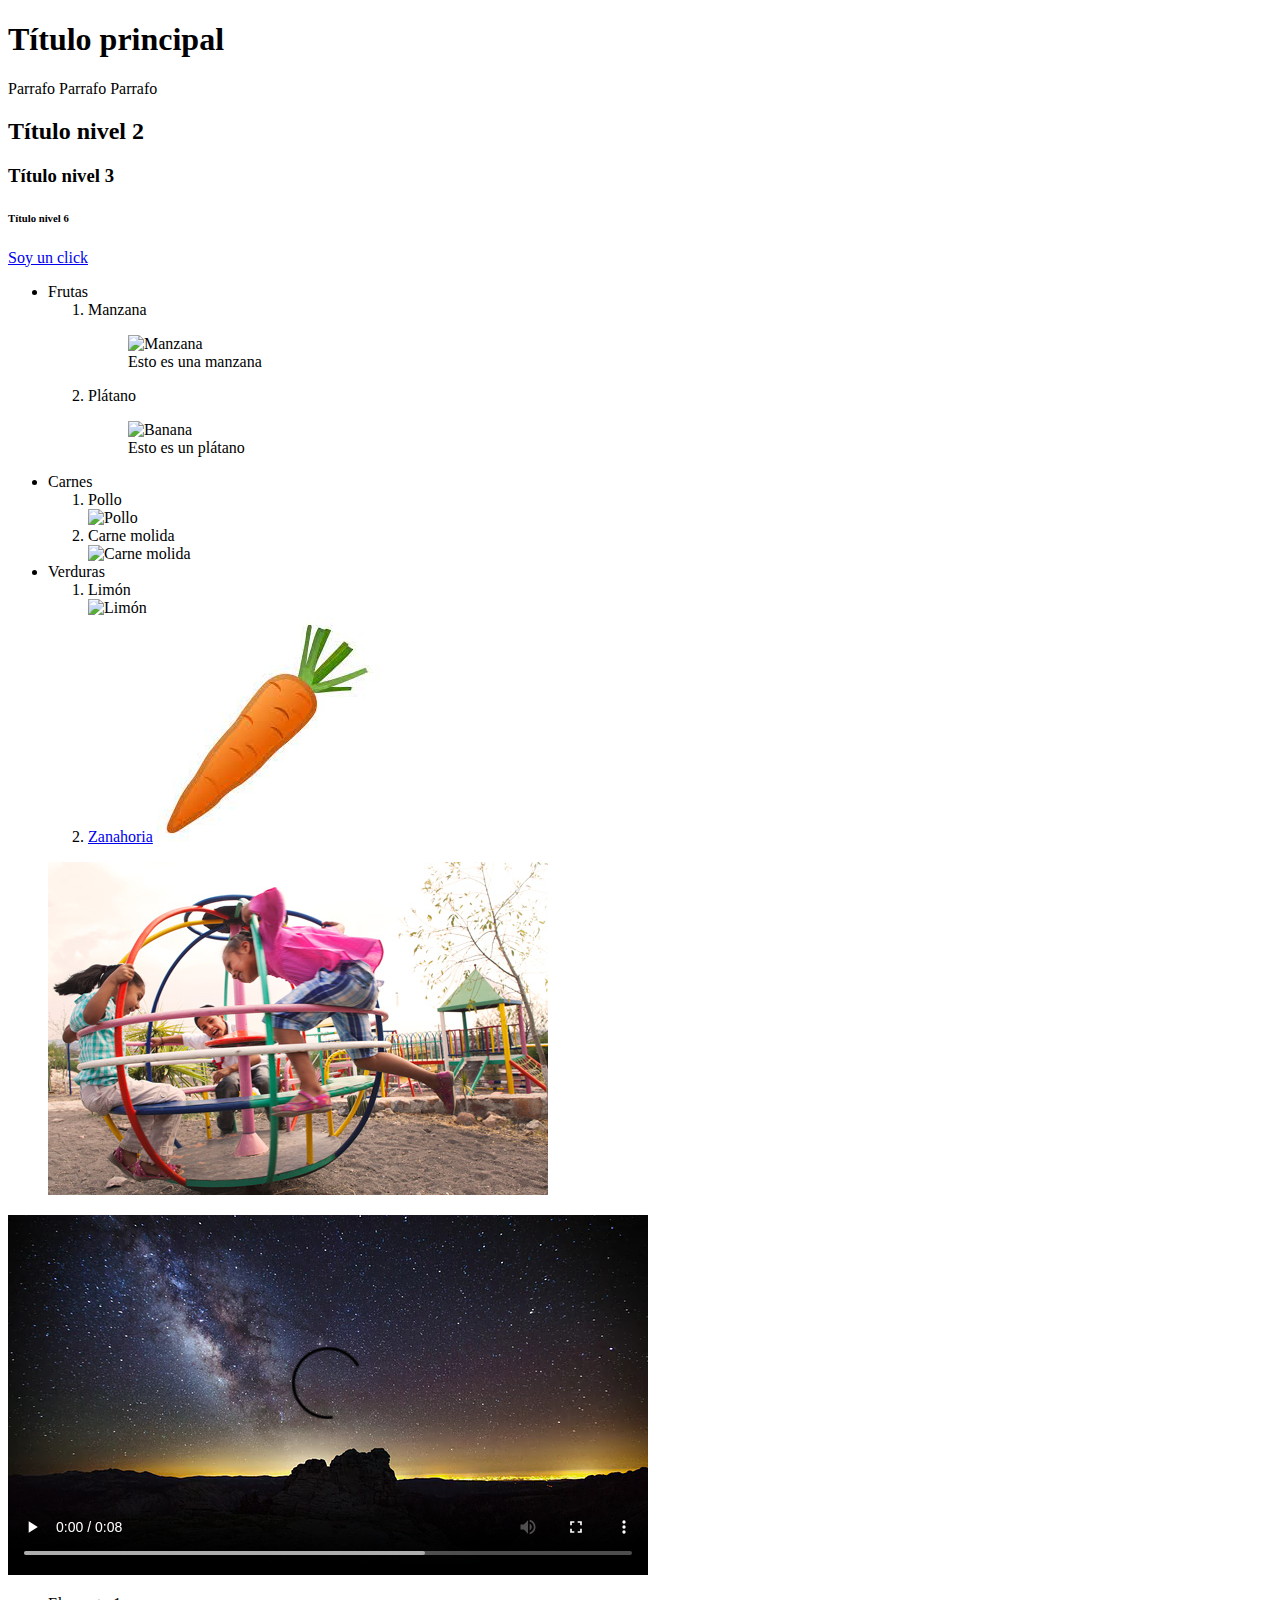
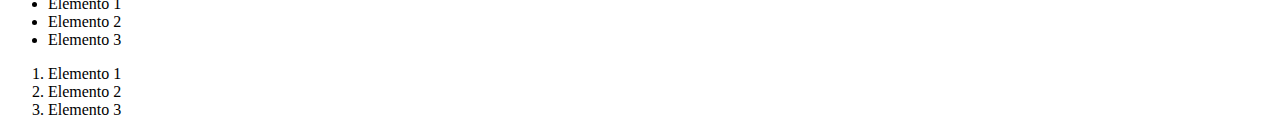
==== index.html @ 8ec547a5 "Inicio" ====
<!DOCTYPE html>
<html lang="es">
    <head>
        <meta charset="UTF-8">
        <meta name="description" content="Esta es una breve descripción de la página, es importante para que e los buscadores aparezca esta descripción.">
        <meta name="robots" content="index,follow">
        <meta http-equiv="X-UA-Compatible" content="IE=edge">
        <meta name="viewport" content="width=device-width, initial-scale=1.0"> 
        <title>Mi primera página Web</title>
        <link rel="stylesheet" href="./css/style.css">
    </head>
    <body>
        <header>
            <nav></nav>
        </header>
        <main>
            <h1>Título principal</h1>
            <p>Parrafo Parrafo Parrafo</p>
            <h2>Título nivel 2</h2>
            <h3>Título nivel 3</h3>
            <h6>Título nivel 6</h6>
            <a href="Da click">Soy un click</a>
            <section>
                <article>
                    <ul>
                        <li>Frutas</li>
                            <ol>
                                <li>Manzana</li>
                                    <figure>
                                        <img src="https://image.flaticon.com/icons/png/128/1202/1202063.png?ga=GA1.2.426003149.1628985600" alt="Manzana">
                                        <figcaption>Esto es una manzana</figcaption>
                                    </figure>
                                
                                <li>Plátano</li>
                                    <figure>
                                        <img src="https://cdn.iconscout.com/icon/premium/png-256-thumb/banana-57-232274.png" alt="Banana">
                                        <figcaption>Esto es un plátano</figcaption>
                                    </figure>
                                
                            </ol>                       
                        <li>Carnes</li>
                            <ol>
                                <li>Pollo</li>
                                <img src="https://encrypted-tbn0.gstatic.com/images?q=tbn:ANd9GcSl79Q8UZFTmjHGL0RW6G9Q4AWo86tVc44wjpINKGt8wB1DbmXbAHmF2MDW41OBtyRRefQ&usqp=CAU" alt="Pollo">
                                <li>Carne molida</li>
                                <img src="https://encrypted-tbn0.gstatic.com/images?q=tbn:ANd9GcQCNM7maGjeqnXyzek5dg72s1QpZ8JPMcGsQw&usqp=CAU" alt="Carne molida">
                            </ol>                        
                        <li>Verduras</li>
                            <ol>
                                <li>Limón</li><img src="https://encrypted-tbn0.gstatic.com/images?q=tbn:ANd9GcRhJ7A1KhYngzX1CZrLCSNq1jZ8SLtR1sjh7S3IYuLn0O81VVausrLeD0b-2Ez7g8VFvQM&usqp=CAU" alt="Limón">
                                <li>
                                    <a href="https://www.google.com/search?channel=nrow5&client=firefox-b-d&q=sopa+de+zanahoria">Zanahoria</a>
                                    <img src="[data-uri]" alt="Zanahoria">
                                </li>
                            </ol>
                    </ul>

                </article>
            </section>
            <section>
                <figure>
                    <img src="./pics/image_1.jpg" alt="Corresponde a la Imagen_1">
                </figure>
            </section>

            <section>
                <video controls preload="auto">
                    <source src="./video/GettyImages-450897054.mp4">
                    <source src="./video/GettyImages-450897054_1_1.m4v">
                </video>
            </section>
            <ul>
                <li>Elemento 1</li>
                <li>Elemento 2</li>
                <li>Elemento 3</li>
            </ul>
            <ol>
                <li>Elemento 1</li>
                <li>Elemento 2</li>
                <li>Elemento 3</li>
            </ol>
        </main>
        <footer>

        </footer>
    
    </body>
</html>
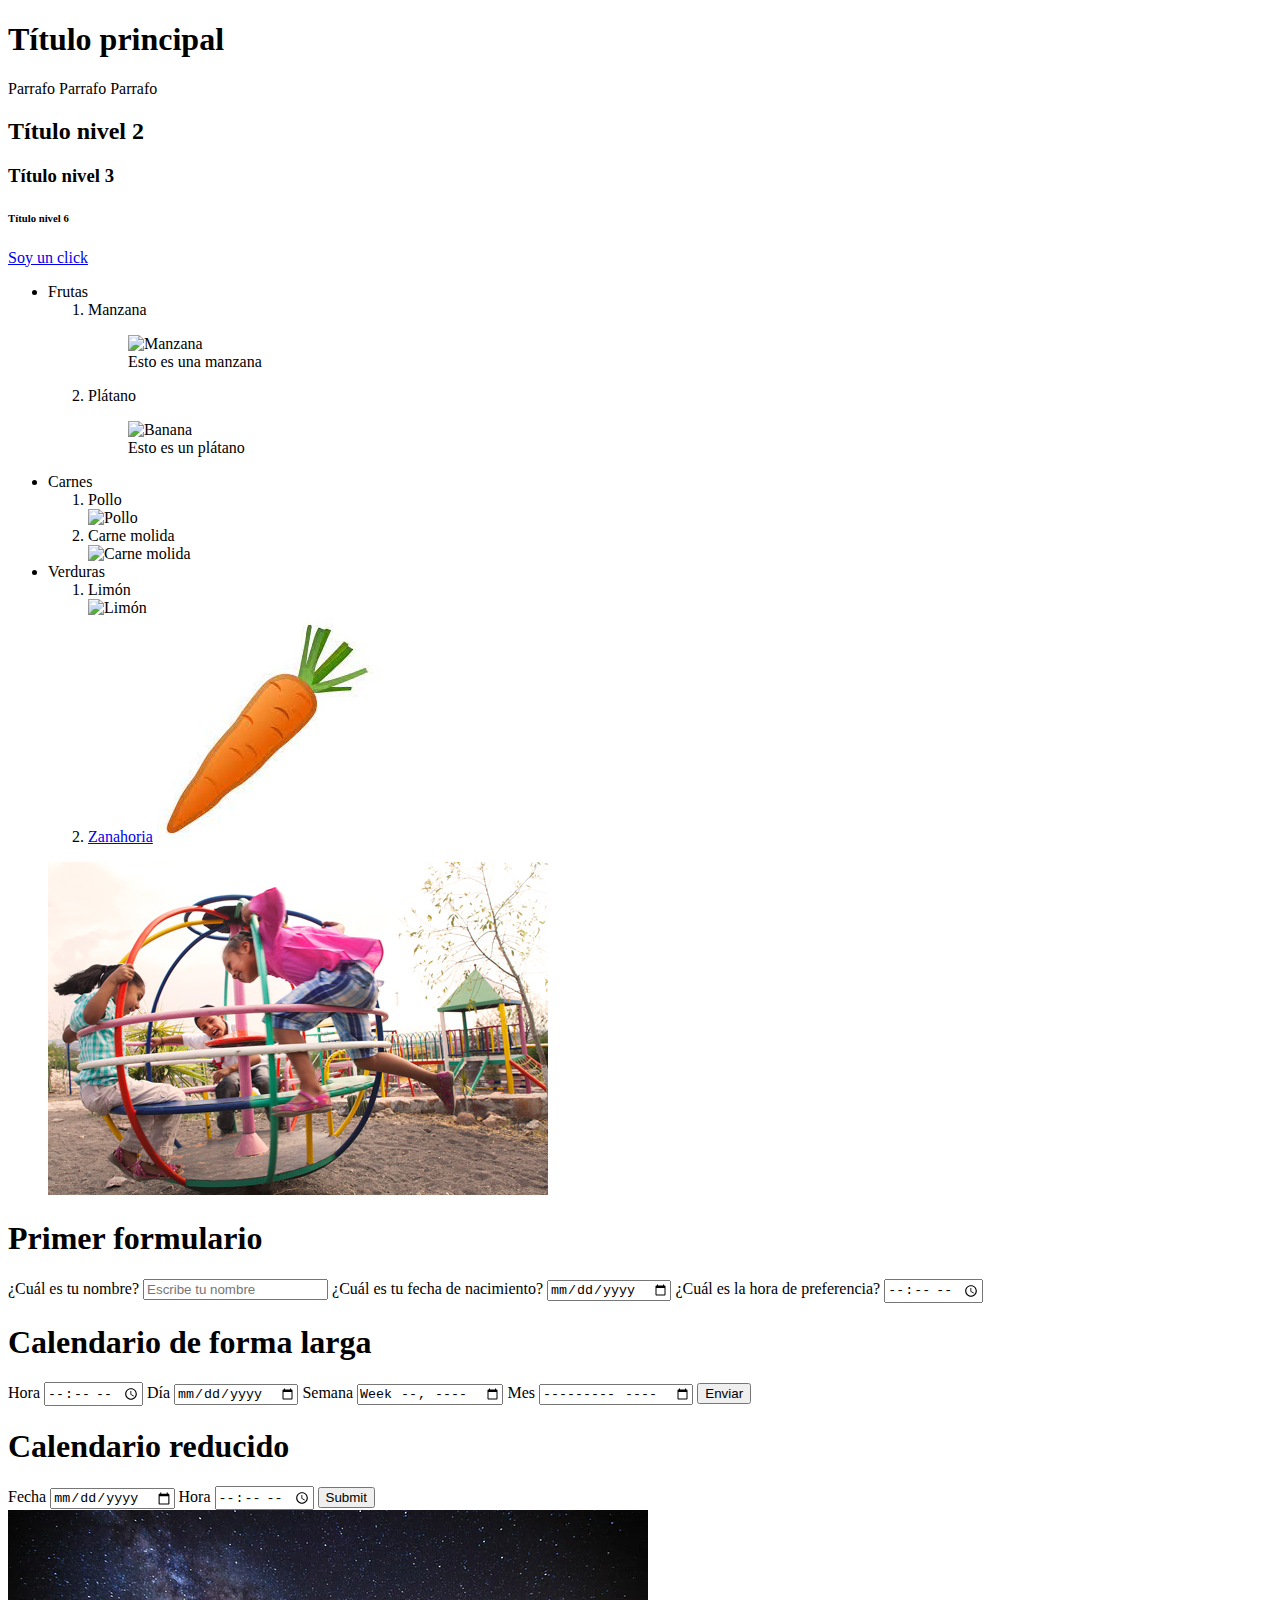
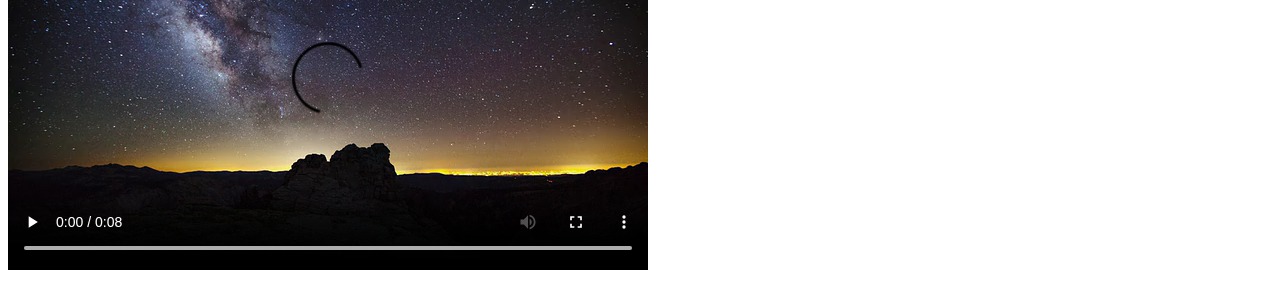
==== commit 61e538df: "TRabajo viernes en la noche" ====
--- a/index.html
+++ b/index.html
@@ -64,21 +64,67 @@
             </section>
 
             <section>
+                <h1>Primer formulario</h1>
+                <form action="">
+                    <label for="Nombre">
+                        <span>¿Cuál es tu nombre?</span>
+                        <input type="text" id ="Nombre" placeholder="Escribe tu nombre">
+                    </label>
+                    <label for="fechaNacimiento">
+                        <span>¿Cuál es tu fecha de nacimiento?</span>
+                        <input type="date" id ="fechaNacimiento">
+                    </label>
+                    <label for="horaEstudio">
+                        <span>¿Cuál es la hora de preferencia?</span>
+                        <input type="time" id ="horaEstudio">
+                    </label>
+                </form>
+            </section>
+
+            <section>
+                <h1>Calendario de forma larga</h1>
+                    <form action="">
+                        <label for="hora">
+                            <span>Hora</span>
+                            <input type="time" name="hora" id="hora">
+                        </label>
+                        <label for="dia">
+                            <span>Día</span>
+                            <input type="date" id="dia" name="dia"/>
+                        </label>
+                        <label for="semana">
+                            <span>Semana</span>
+                            <input type="week" id="semana" name="semana"/>
+                        </label>
+                        <label for="mes">
+                            <span>Mes</span>
+                            <input type="month" id="mes" name="mes"/>
+                        </label>
+                        <input type="submit" value="Enviar">
+                    </form>
+
+                    <h1>Calendario reducido</h1>
+                    <form action="">
+                        <label for="fecha">
+                            <span>Fecha</span>
+                            <input type="date" name="fecha" id="fecha">
+                        </label>
+                        <label for="hora">
+                            <span>Hora</span>
+                            <input type="time" name="hora" id="hora">
+                        </label>
+                        <input type="submit">
+
+                    </form>
+            </section>
+
+            <section>
                 <video controls preload="auto">
                     <source src="./video/GettyImages-450897054.mp4">
                     <source src="./video/GettyImages-450897054_1_1.m4v">
                 </video>
             </section>
-            <ul>
-                <li>Elemento 1</li>
-                <li>Elemento 2</li>
-                <li>Elemento 3</li>
-            </ul>
-            <ol>
-                <li>Elemento 1</li>
-                <li>Elemento 2</li>
-                <li>Elemento 3</li>
-            </ol>
+
         </main>
         <footer>
 
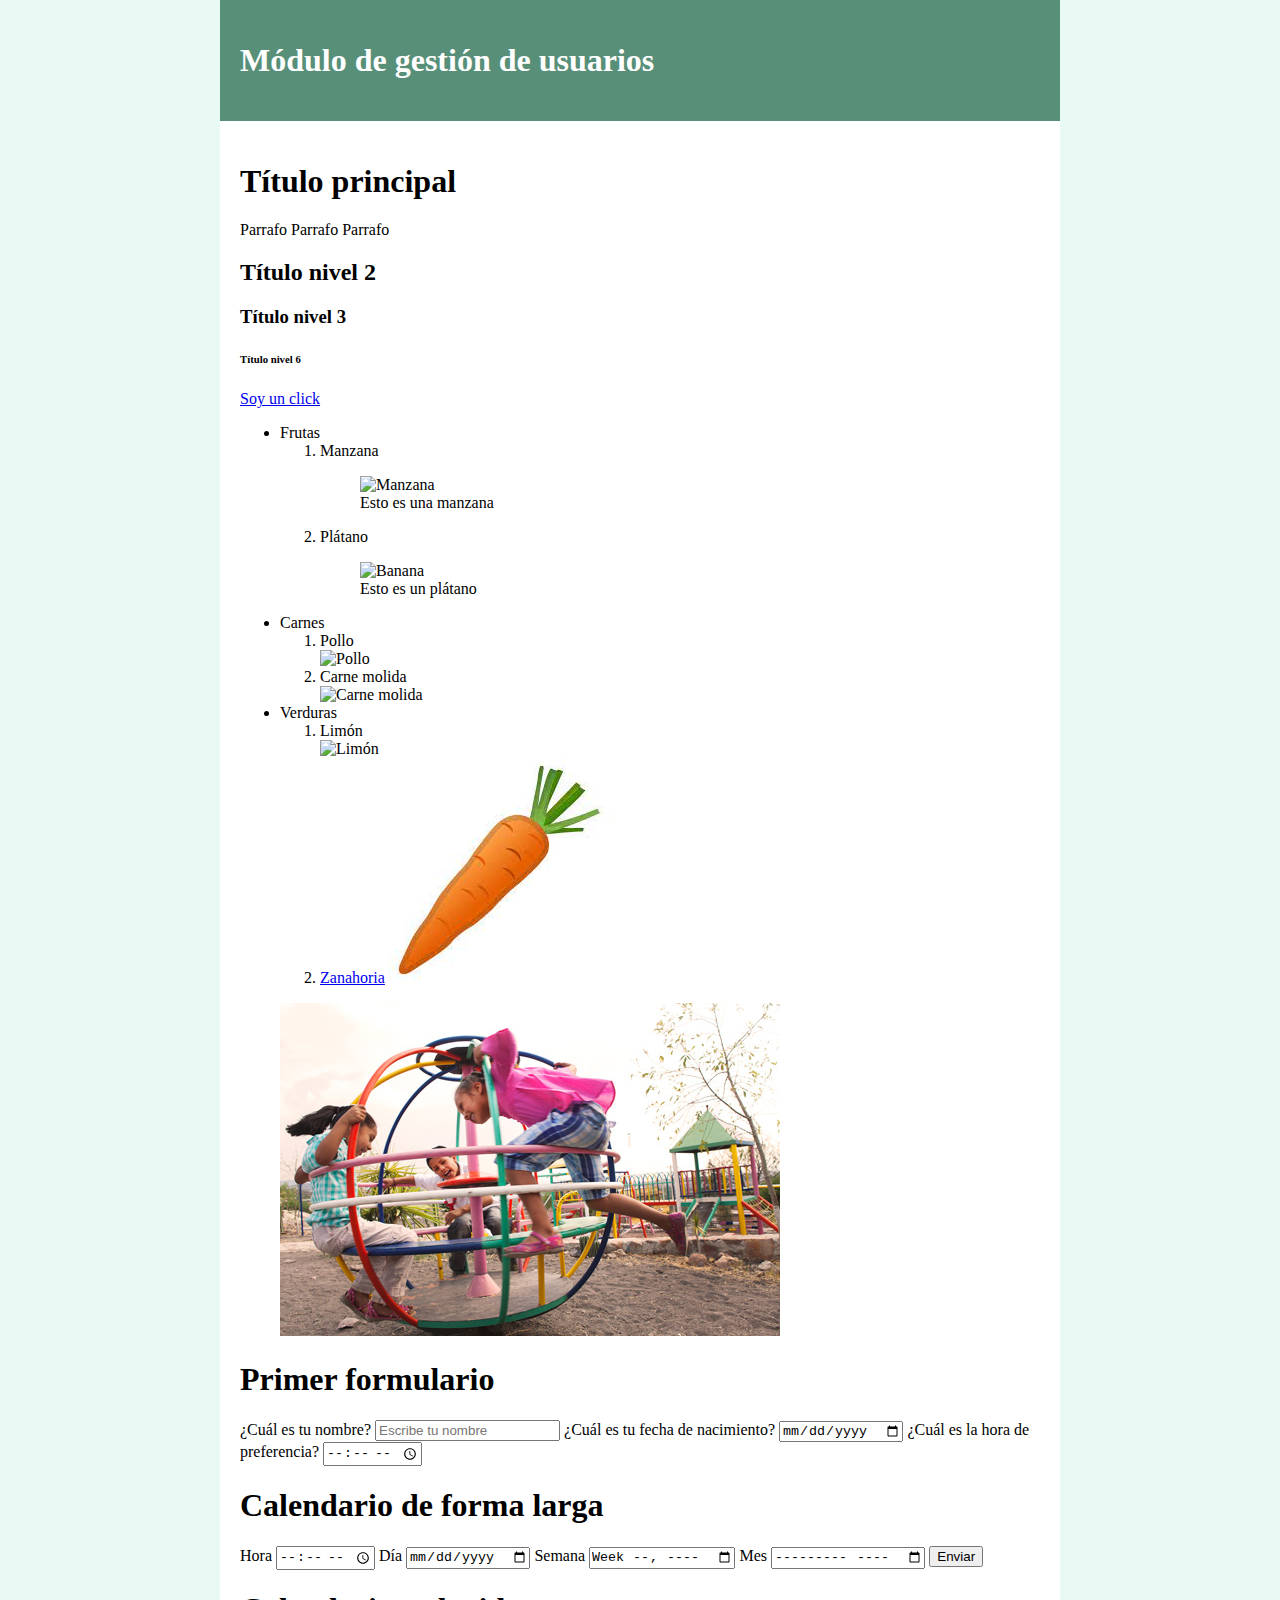
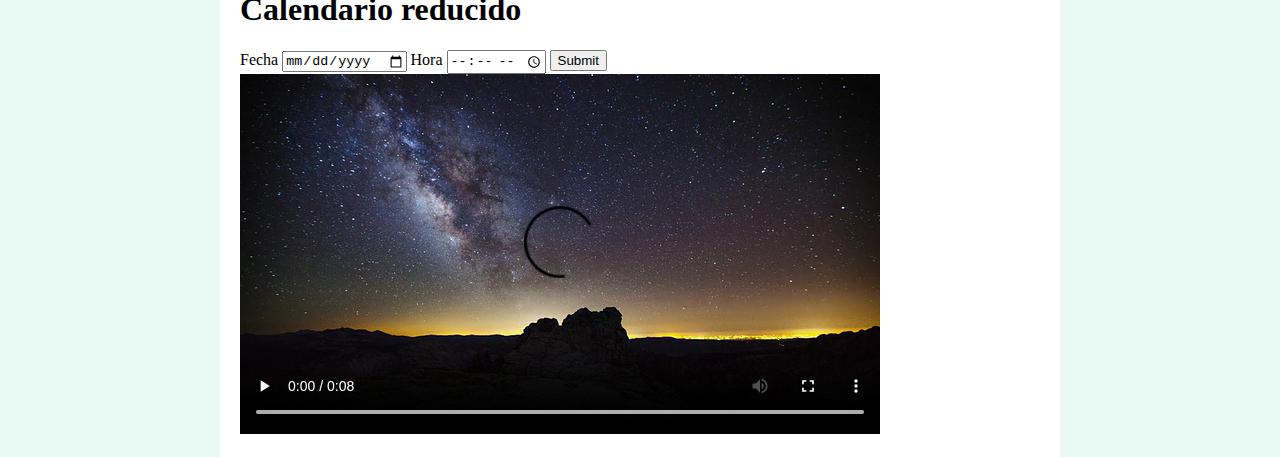
==== commit 43a39fbb: "avance sábado 19" ====
--- a/index.html
+++ b/index.html
@@ -11,7 +11,7 @@
     </head>
     <body>
         <header>
-            <nav></nav>
+            <h1>Módulo de gestión de usuarios</h1>
         </header>
         <main>
             <h1>Título principal</h1>
@@ -83,24 +83,24 @@
 
             <section>
                 <h1>Calendario de forma larga</h1>
-                    <form action="">
-                        <label for="hora">
-                            <span>Hora</span>
-                            <input type="time" name="hora" id="hora">
-                        </label>
-                        <label for="dia">
-                            <span>Día</span>
-                            <input type="date" id="dia" name="dia"/>
-                        </label>
-                        <label for="semana">
-                            <span>Semana</span>
-                            <input type="week" id="semana" name="semana"/>
-                        </label>
-                        <label for="mes">
-                            <span>Mes</span>
-                            <input type="month" id="mes" name="mes"/>
-                        </label>
-                        <input type="submit" value="Enviar">
+                <form action="">
+                    <label for="hora">
+                        <span>Hora</span>
+                        <input type="time" name="hora" id="hora">
+                    </label>
+                    <label for="dia">
+                        <span>Día</span>
+                        <input type="date" id="dia" name="dia"/>
+                    </label>
+                    <label for="semana">
+                        <span>Semana</span>
+                        <input type="week" id="semana" name="semana"/>
+                    </label>
+                    <label for="mes">
+                        <span>Mes</span>
+                        <input type="month" id="mes" name="mes"/>
+                    </label>
+                    <input type="submit" value="Enviar">
                     </form>
 
                     <h1>Calendario reducido</h1>
--- a/css/style.css
+++ b/css/style.css
@@ -0,0 +1,20 @@
+header{
+    background-color: #578F79;
+    width: 800px;
+    padding: 2%;
+    margin: 0 auto;
+    color: white;
+}
+
+body{
+    width: 1024px;
+    margin: 0 auto;
+    background-color:#E8FAF3;
+}
+
+main{
+    width: 800px;
+    padding: 2%;
+    margin: 0 auto;
+    background-color:white;
+}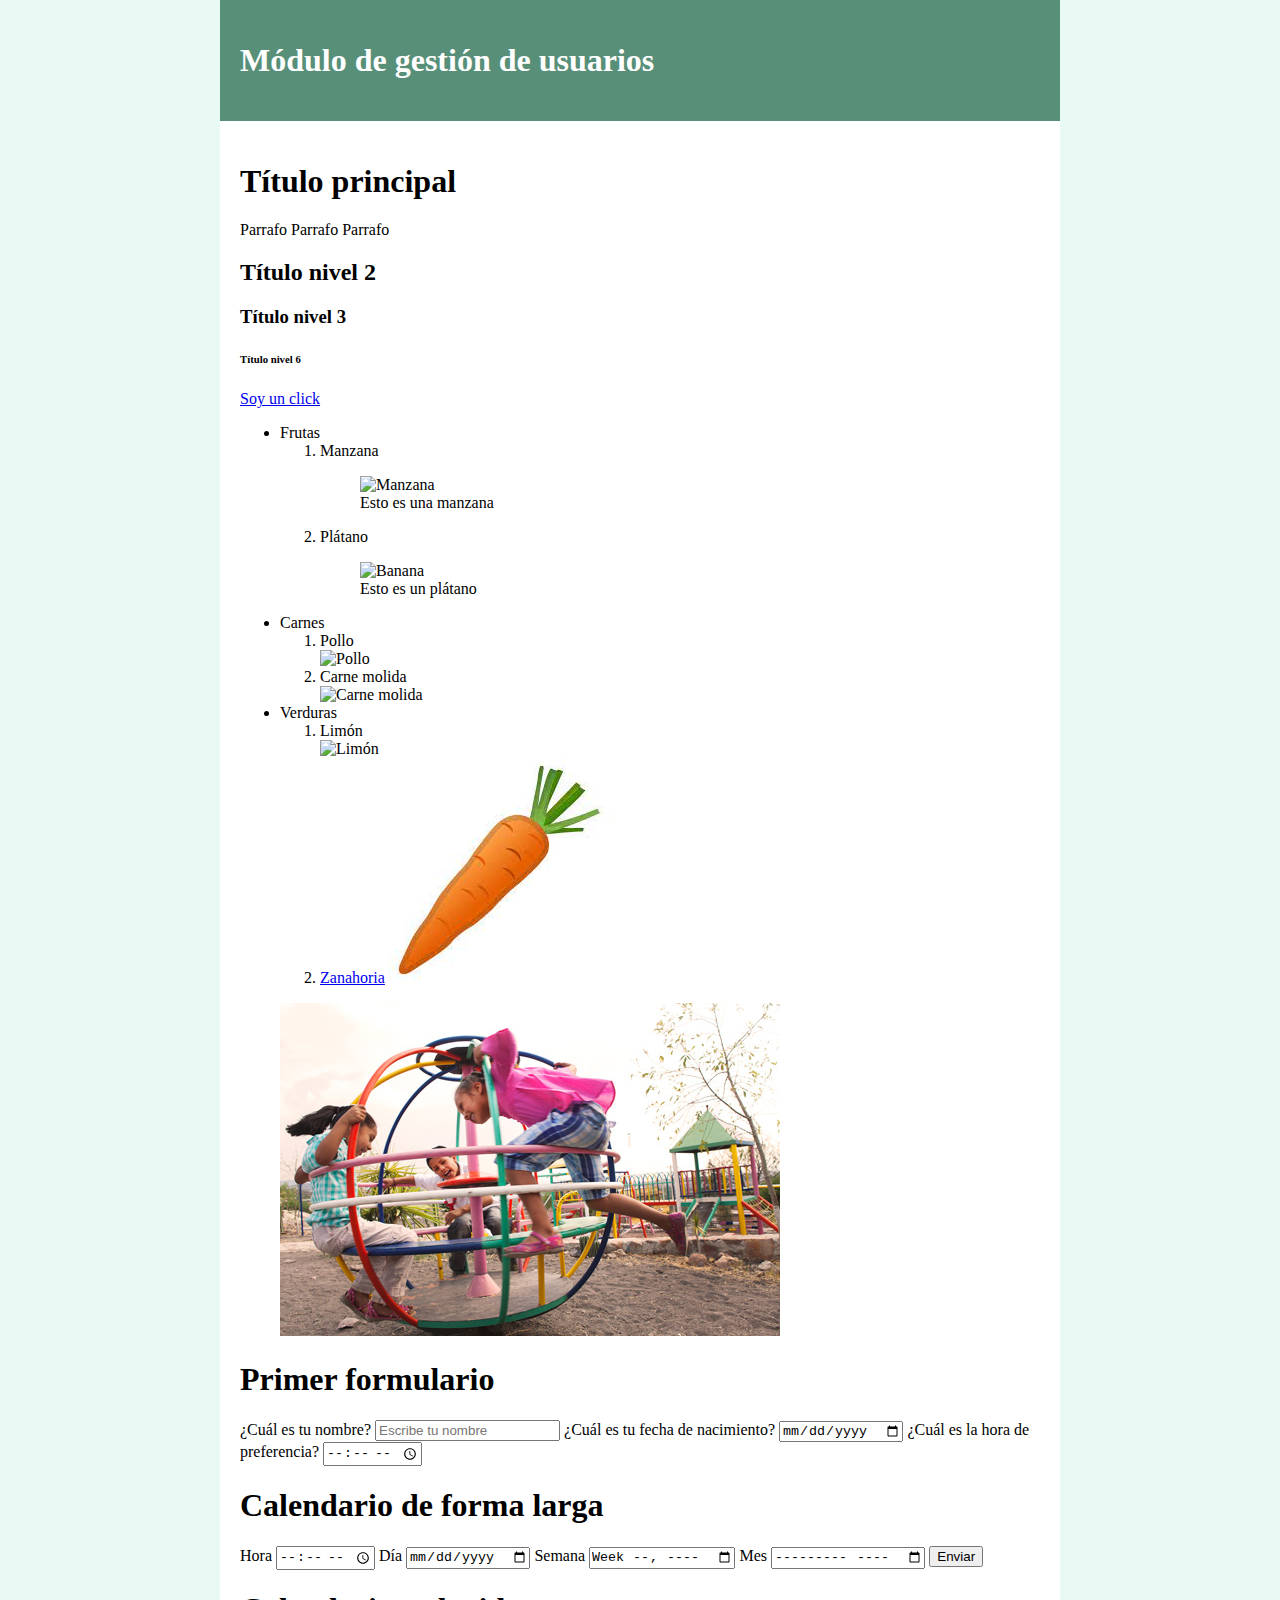
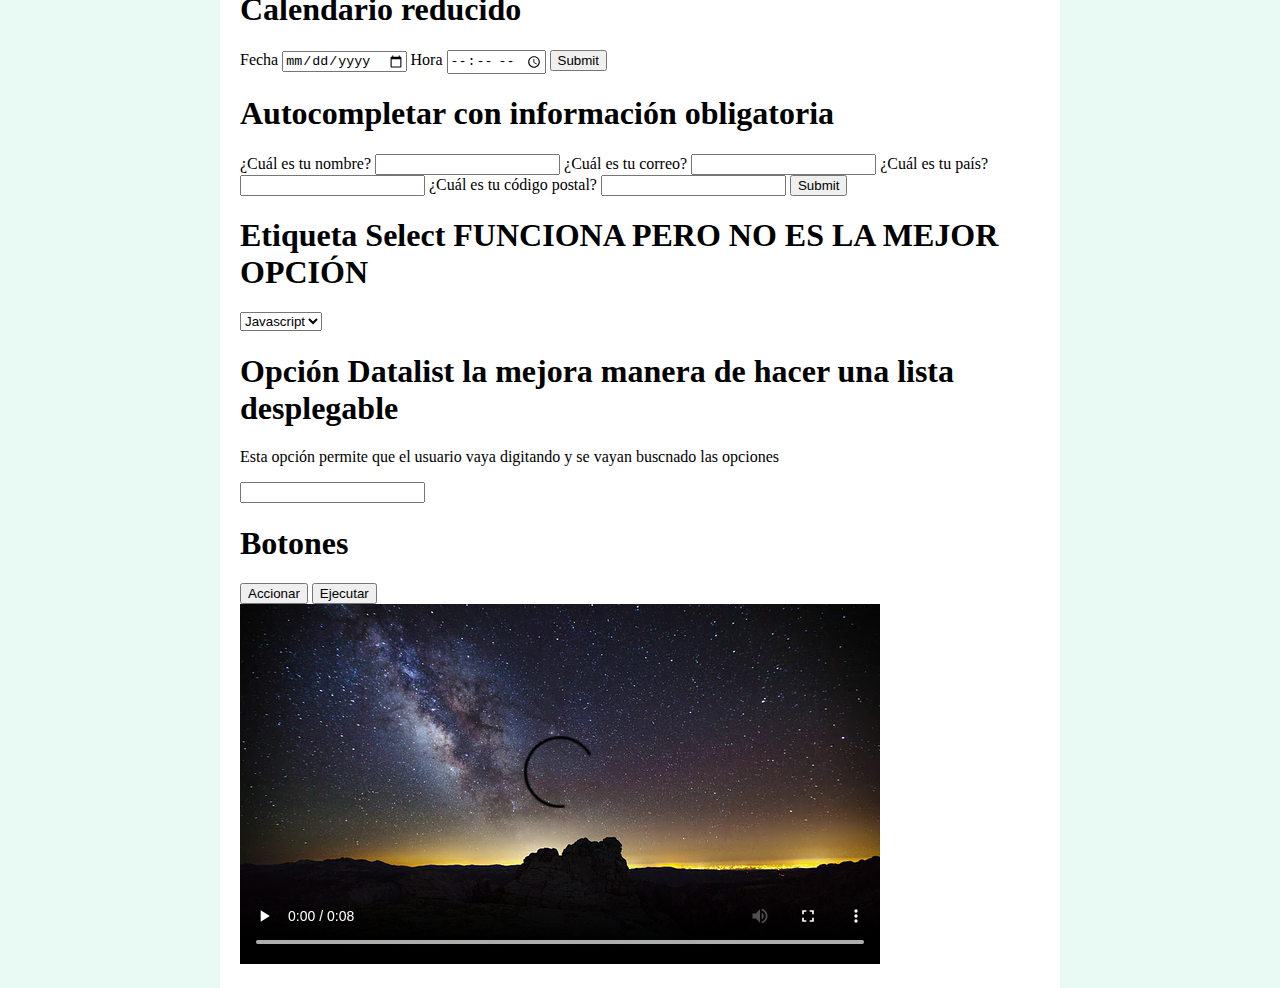
==== commit fc7402b5: "AVance Sabado 18-sept Noche" ====
--- a/index.html
+++ b/index.html
@@ -119,6 +119,58 @@
             </section>
 
             <section>
+                <h1>Autocompletar con información obligatoria</h1>
+                <form action="">
+                    <label for="nombre">
+                        <span>¿Cuál es tu nombre?</span>
+                        <input type="text" name="nombre" id="nombre" autocomplete="name" required>
+                    </label>
+
+                    <label for="correo">
+                        <span>¿Cuál es tu correo?</span>
+                        <input type="email" name="correo" id="correo" autocomplete="email" required>
+                    </label>
+
+                    <label for="pais">
+                        <span>¿Cuál es tu país?</span>
+                        <input type="text" name="pais" id="pais" autocomplete="country" required>
+                    </label>
+
+                    <label for="postal">
+                        <span>¿Cuál es tu código postal?</span>
+                        <input type="number" name="postal" id="postal" autocomplete="postal-code" required>
+                    </label>
+                    <input type="submit">
+                </form>
+            </section>
+
+            <section>
+                <h1>Etiqueta Select FUNCIONA PERO NO ES LA MEJOR OPCIÓN</h1>
+                <select name="Cursos" id="">
+                    <option value="Javascript">Javascript</option>
+                    <option value="HTML5">HTML5</option>
+                    <option value="CSS">CSS</option>
+                    <option value="SQL">SQL</option>
+                </select>
+
+                <h1>Opción Datalist la mejora manera de hacer una lista desplegable</h1>
+                <p>Esta opción permite que el usuario vaya digitando y se vayan buscnado las opciones</p>
+                <input list="Cursos">
+                <datalist id="Cursos">
+                    <option value="Javascript"></option>
+                    <option value="HTML5"></option>
+                    <option value="CSS3"></option>
+                    <option value="SQL"></option>
+                </datalist>
+            </section>
+
+            <section>
+                <h1>Botones</h1>
+                <input type="submit" value="Accionar">
+                <button type="submit">Ejecutar</button>
+            </section>
+
+            <section>
                 <video controls preload="auto">
                     <source src="./video/GettyImages-450897054.mp4">
                     <source src="./video/GettyImages-450897054_1_1.m4v">
